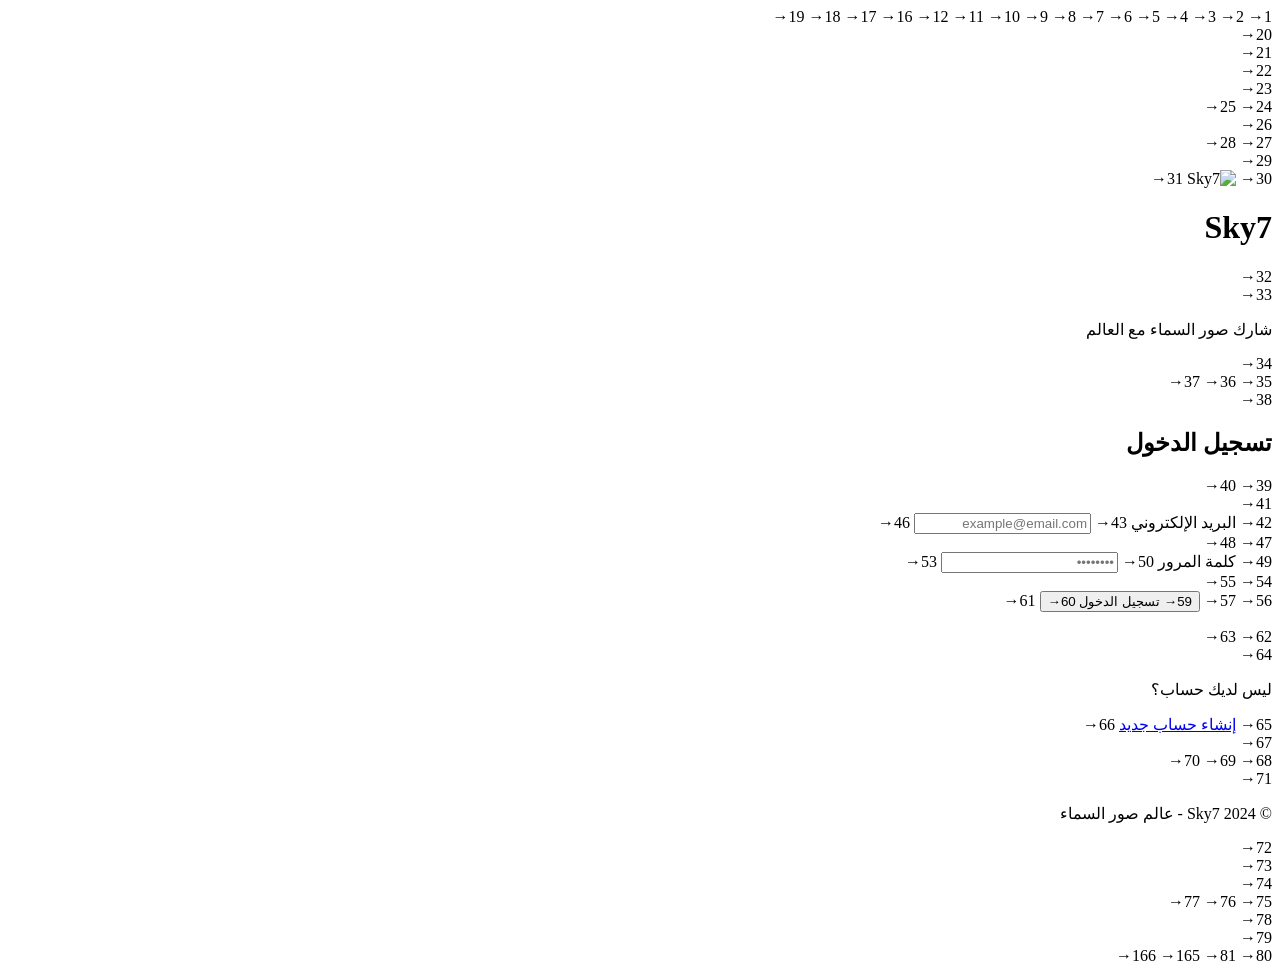
==== index.html @ eb2e6df6 "Create index.html" ====
1→<!DOCTYPE html>

     2→<html lang="ar" dir="rtl">

     3→<head>

     4→    <meta charset="UTF-8">

     5→    <meta name="viewport" content="width=device-width, initial-scale=1.0">

     6→    <title>Sky7 - تسجيل الدخول</title>

     7→    <script src="https://cdn.tailwindcss.com"></script>

     8→    <link rel="stylesheet" href="styles.css">

     9→    <script src="https://www.gstatic.com/firebasejs/10.7.1/firebase-app-compat.js"></script>

    10→    <script src="https://www.gstatic.com/firebasejs/10.7.1/firebase-auth-compat.js"></script>

    11→    <script src="https://www.gstatic.com/firebasejs/10.7.1/firebase-database-compat.js"></script>

    12→    <style>

    13→        @import url('https://fonts.googleapis.com/css2?family=Cairo:wght@400;600;700&display=swap');

    14→        body { font-family: 'Cairo', sans-serif; }

    15→    </style>

    16→</head>

    17→<body class="min-h-screen bg-gradient-to-b from-sky-400 via-sky-500 to-purple-600">

    18→    <!-- Background Decoration -->

    19→    <div class="fixed inset-0 overflow-hidden pointer-events-none">

    20→        <div class="absolute top-20 right-20 w-64 h-64 bg-white/10 rounded-full blur-3xl"></div>

    21→        <div class="absolute bottom-40 left-10 w-96 h-96 bg-purple-400/20 rounded-full blur-3xl"></div>

    22→        <div class="absolute top-1/2 right-1/4 w-48 h-48 bg-sky-300/20 rounded-full blur-2xl"></div>

    23→    </div>

    24→

    25→    <div class="relative min-h-screen flex items-center justify-center p-4">

    26→        <div class="w-full max-w-md">

    27→            <!-- Logo -->

    28→            <div class="text-center mb-8">

    29→                <div class="inline-flex items-center gap-3 mb-4">

    30→                    <img src="https://cdn-icons-png.flaticon.com/128/7978/7978734.png" alt="Sky7" class="w-16 h-16 drop-shadow-lg">

    31→                    <h1 class="text-5xl font-bold text-white drop-shadow-lg">Sky7</h1>

    32→                </div>

    33→                <p class="text-sky-100 text-lg">شارك صور السماء مع العالم</p>

    34→            </div>

    35→

    36→            <!-- Login Card -->

    37→            <div class="bg-white/95 backdrop-blur-lg rounded-3xl shadow-2xl p-8">

    38→                <h2 class="text-2xl font-bold text-gray-800 text-center mb-6">تسجيل الدخول</h2>

    39→                

    40→                <form id="loginForm" class="space-y-5">

    41→                    <div>

    42→                        <label class="block text-sm font-medium text-gray-700 mb-2">البريد الإلكتروني</label>

    43→                        <input type="email" id="email" required

    44→                            class="w-full px-4 py-3 rounded-xl border border-gray-200 focus:ring-2 focus:ring-sky-500 focus:border-transparent outline-none transition-all"

    45→                            placeholder="example@email.com">

    46→                    </div>

    47→                    

    48→                    <div>

    49→                        <label class="block text-sm font-medium text-gray-700 mb-2">كلمة المرور</label>

    50→                        <input type="password" id="password" required

    51→                            class="w-full px-4 py-3 rounded-xl border border-gray-200 focus:ring-2 focus:ring-sky-500 focus:border-transparent outline-none transition-all"

    52→                            placeholder="••••••••">

    53→                    </div>

    54→

    55→                    <div id="errorMsg" class="hidden text-red-500 text-sm text-center"></div>

    56→

    57→                    <button type="submit" id="loginBtn"

    58→                        class="w-full py-3 bg-gradient-to-r from-sky-500 to-purple-500 text-white font-semibold rounded-xl hover:from-sky-600 hover:to-purple-600 transition-all shadow-lg hover:shadow-xl transform hover:-translate-y-0.5">

    59→                        تسجيل الدخول

    60→                    </button>

    61→                </form>

    62→

    63→                <div class="mt-6 text-center">

    64→                    <p class="text-gray-600">ليس لديك حساب؟</p>

    65→                    <a href="registration.html" class="text-sky-600 hover:text-sky-700 font-semibold hover:underline">إنشاء حساب جديد</a>

    66→                </div>

    67→            </div>

    68→

    69→            <!-- Footer -->

    70→            <div class="text-center mt-6 text-white/70 text-sm">

    71→                <p>© 2024 Sky7 - عالم صور السماء</p>

    72→            </div>

    73→        </div>

    74→    </div>

    75→

    76→    <!-- Loading Overlay -->

    77→    <div id="loadingOverlay" class="hidden fixed inset-0 bg-black/50 flex items-center justify-center z-50">

    78→        <div class="animate-spin rounded-full h-12 w-12 border-4 border-white border-t-transparent"></div>

    79→    </div>

    80→

    81→    <script>

    82→        // Firebase Configuration

    83→        const firebaseConfig = {

    84→            apiKey: "AIzaSyDFwusZ60ZdCwNfg__YrMA6Ww25jeBOiDk",

    85→            authDomain: "vid1-e2c7d.firebaseapp.com",

    86→            databaseURL: "https://vid1-e2c7d-default-rtdb.firebaseio.com",

    87→            projectId: "vid1-e2c7d",

    88→            storageBucket: "vid1-e2c7d.firebasestorage.app",

    89→            messagingSenderId: "323883326794",

    90→            appId: "1:323883326794:web:e1254b899aefa6584175b3"

    91→        };

    92→

    93→        firebase.initializeApp(firebaseConfig);

    94→        const auth = firebase.auth();

    95→        const database = firebase.database();

    96→

    97→        // Check if already logged in

    98→        auth.onAuthStateChanged((user) => {

    99→            if (user) {

   100→                checkUserStatus(user.uid);

   101→            }

   102→        });

   103→

   104→        function checkUserStatus(userId) {

   105→            database.ref('users/' + userId).once('value').then((snapshot) => {

   106→                const userData = snapshot.val();

   107→                if (userData && userData.isBlocked) {

   108→                    auth.signOut();

   109→                    window.location.href = 'block.html';

   110→                } else {

   111→                    window.location.href = 'home.html';

   112→                }

   113→            }).catch(() => {

   114→                window.location.href = 'home.html';

   115→            });

   116→        }

   117→

   118→        // Login Form Handler

   119→        document.getElementById('loginForm').addEventListener('submit', async (e) => {

   120→            e.preventDefault();

   121→            const email = document.getElementById('email').value;

   122→            const password = document.getElementById('password').value;

   123→            const errorMsg = document.getElementById('errorMsg');

   124→            const loginBtn = document.getElementById('loginBtn');

   125→            const loadingOverlay = document.getElementById('loadingOverlay');

   126→

   127→            errorMsg.classList.add('hidden');

   128→            loadingOverlay.classList.remove('hidden');

   129→            loginBtn.disabled = true;

   130→

   131→            try {

   132→                const userCredential = await auth.signInWithEmailAndPassword(email, password);

   133→                const userId = userCredential.user.uid;

   134→

   135→                // Check if blocked

   136→                const snapshot = await database.ref('users/' + userId).once('value');

   137→                const userData = snapshot.val();

   138→

   139→                if (userData && userData.isBlocked) {

   140→                    await auth.signOut();

   141→                    errorMsg.textContent = 'حسابك محظور. تواصل مع الإدارة.';

   142→                    errorMsg.classList.remove('hidden');

   143→                } else {

   144→                    window.location.href = 'home.html';

   145→                }

   146→            } catch (error) {

   147→                errorMsg.textContent = getErrorMessage(error.code);

   148→                errorMsg.classList.remove('hidden');

   149→            } finally {

   150→                loadingOverlay.classList.add('hidden');

   151→                loginBtn.disabled = false;

   152→            }

   153→        });

   154→

   155→        function getErrorMessage(code) {

   156→            const messages = {

   157→                'auth/user-not-found': 'البريد الإلكتروني غير مسجل',

   158→                'auth/wrong-password': 'كلمة المرور غير صحيحة',

   159→                'auth/invalid-email': 'البريد الإلكتروني غير صالح',

   160→                'auth/too-many-requests': 'محاولات كثيرة، حاول لاحقاً'

   161→            };

   162→            return messages[code] || 'حدث خطأ، حاول مرة أخرى';

   163→        }

   164→    </script>

   165→</body>

   166→</html>
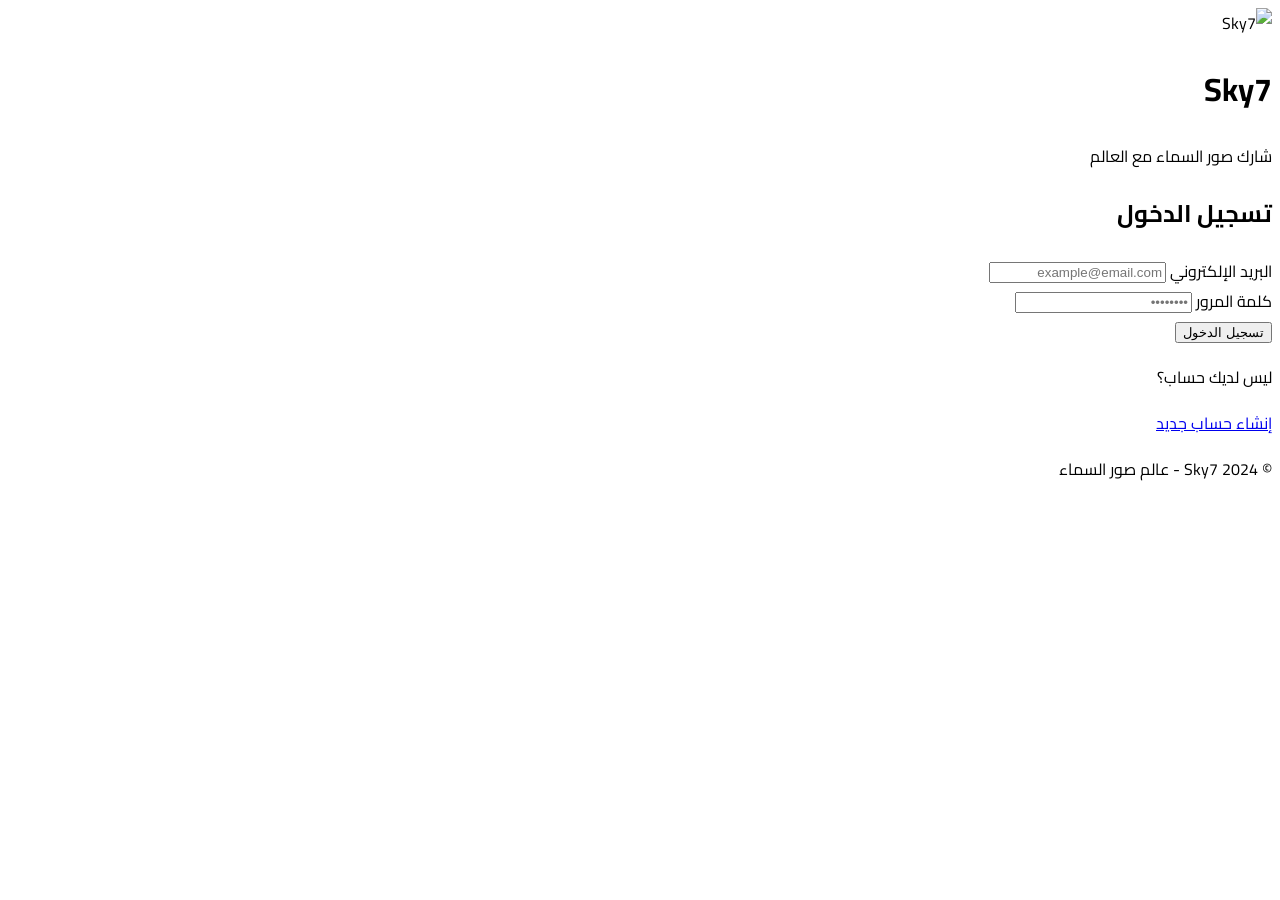
==== commit 50a2ce37: "Update index.html" ====
--- a/index.html
+++ b/index.html
@@ -1,331 +1,141 @@
-1→<!DOCTYPE html>
+<!DOCTYPE html>
+<html lang="ar" dir="rtl">
+<head>
+    <meta charset="UTF-8">
+    <meta name="viewport" content="width=device-width, initial-scale=1.0">
+    <title>Sky7 - تسجيل الدخول</title>
+    <script src="https://cdn.tailwindcss.com"></script>
+    <link rel="stylesheet" href="styles.css">
+    <script src="https://www.gstatic.com/firebasejs/10.7.1/firebase-app-compat.js"></script>
+    <script src="https://www.gstatic.com/firebasejs/10.7.1/firebase-auth-compat.js"></script>
+    <script src="https://www.gstatic.com/firebasejs/10.7.1/firebase-database-compat.js"></script>
+    <style>
+        @import url('https://fonts.googleapis.com/css2?family=Cairo:wght@400;600;700&display=swap');
+        body { font-family: 'Cairo', sans-serif; }
+    </style>
+</head>
+<body class="min-h-screen bg-gradient-to-b from-sky-400 via-sky-500 to-purple-600">
+    <div class="fixed inset-0 overflow-hidden pointer-events-none">
+        <div class="absolute top-20 right-20 w-64 h-64 bg-white/10 rounded-full blur-3xl"></div>
+        <div class="absolute bottom-40 left-10 w-96 h-96 bg-purple-400/20 rounded-full blur-3xl"></div>
+        <div class="absolute top-1/2 right-1/4 w-48 h-48 bg-sky-300/20 rounded-full blur-2xl"></div>
+    </div>
 
-     2→<html lang="ar" dir="rtl">
+    <div class="relative min-h-screen flex items-center justify-center p-4">
+        <div class="w-full max-w-md">
+            <div class="text-center mb-8">
+                <div class="inline-flex items-center gap-3 mb-4">
+                    <img src="https://cdn-icons-png.flaticon.com/128/7978/7978734.png" alt="Sky7" class="w-16 h-16 drop-shadow-lg">
+                    <h1 class="text-5xl font-bold text-white drop-shadow-lg">Sky7</h1>
+                </div>
+                <p class="text-sky-100 text-lg">شارك صور السماء مع العالم</p>
+            </div>
 
-     3→<head>
+            <div class="bg-white/95 backdrop-blur-lg rounded-3xl shadow-2xl p-8">
+                <h2 class="text-2xl font-bold text-gray-800 text-center mb-6">تسجيل الدخول</h2>
+                
+                <form id="loginForm" class="space-y-5">
+                    <div>
+                        <label class="block text-sm font-medium text-gray-700 mb-2">البريد الإلكتروني</label>
+                        <input type="email" id="email" required class="w-full px-4 py-3 rounded-xl border border-gray-200 focus:ring-2 focus:ring-sky-500 focus:border-transparent outline-none transition-all" placeholder="example@email.com">
+                    </div>
+                    <div>
+                        <label class="block text-sm font-medium text-gray-700 mb-2">كلمة المرور</label>
+                        <input type="password" id="password" required class="w-full px-4 py-3 rounded-xl border border-gray-200 focus:ring-2 focus:ring-sky-500 focus:border-transparent outline-none transition-all" placeholder="••••••••">
+                    </div>
+                    <div id="errorMsg" class="hidden text-red-500 text-sm text-center"></div>
+                    <button type="submit" id="loginBtn" class="w-full py-3 bg-gradient-to-r from-sky-500 to-purple-500 text-white font-semibold rounded-xl hover:from-sky-600 hover:to-purple-600 transition-all shadow-lg hover:shadow-xl transform hover:-translate-y-0.5">تسجيل الدخول</button>
+                </form>
 
-     4→    <meta charset="UTF-8">
+                <div class="mt-6 text-center">
+                    <p class="text-gray-600">ليس لديك حساب؟</p>
+                    <a href="registration.html" class="text-sky-600 hover:text-sky-700 font-semibold hover:underline">إنشاء حساب جديد</a>
+                </div>
+            </div>
 
-     5→    <meta name="viewport" content="width=device-width, initial-scale=1.0">
+            <div class="text-center mt-6 text-white/70 text-sm">
+                <p>© 2024 Sky7 - عالم صور السماء</p>
+            </div>
+        </div>
+    </div>
 
-     6→    <title>Sky7 - تسجيل الدخول</title>
+    <div id="loadingOverlay" class="hidden fixed inset-0 bg-black/50 flex items-center justify-center z-50">
+        <div class="animate-spin rounded-full h-12 w-12 border-4 border-white border-t-transparent"></div>
+    </div>
 
-     7→    <script src="https://cdn.tailwindcss.com"></script>
+    <script>
+        const firebaseConfig = {
+            apiKey: "AIzaSyDFwusZ60ZdCwNfg__YrMA6Ww25jeBOiDk",
+            authDomain: "vid1-e2c7d.firebaseapp.com",
+            databaseURL: "https://vid1-e2c7d-default-rtdb.firebaseio.com",
+            projectId: "vid1-e2c7d",
+            storageBucket: "vid1-e2c7d.firebasestorage.app",
+            messagingSenderId: "323883326794",
+            appId: "1:323883326794:web:e1254b899aefa6584175b3"
+        };
+        firebase.initializeApp(firebaseConfig);
+        const auth = firebase.auth();
+        const database = firebase.database();
 
-     8→    <link rel="stylesheet" href="styles.css">
+        auth.onAuthStateChanged((user) => {
+            if (user) checkUserStatus(user.uid);
+        });
 
-     9→    <script src="https://www.gstatic.com/firebasejs/10.7.1/firebase-app-compat.js"></script>
+        function checkUserStatus(userId) {
+            database.ref('users/' + userId).once('value').then((snapshot) => {
+                const userData = snapshot.val();
+                if (userData && userData.isBlocked) {
+                    auth.signOut();
+                    window.location.href = 'block.html';
+                } else {
+                    window.location.href = 'home.html';
+                }
+            }).catch(() => { window.location.href = 'home.html'; });
+        }
 
-    10→    <script src="https://www.gstatic.com/firebasejs/10.7.1/firebase-auth-compat.js"></script>
+        document.getElementById('loginForm').addEventListener('submit', async (e) => {
+            e.preventDefault();
+            const email = document.getElementById('email').value;
+            const password = document.getElementById('password').value;
+            const errorMsg = document.getElementById('errorMsg');
+            const loginBtn = document.getElementById('loginBtn');
+            const loadingOverlay = document.getElementById('loadingOverlay');
 
-    11→    <script src="https://www.gstatic.com/firebasejs/10.7.1/firebase-database-compat.js"></script>
+            errorMsg.classList.add('hidden');
+            loadingOverlay.classList.remove('hidden');
+            loginBtn.disabled = true;
 
-    12→    <style>
+            try {
+                const userCredential = await auth.signInWithEmailAndPassword(email, password);
+                const userId = userCredential.user.uid;
+                const snapshot = await database.ref('users/' + userId).once('value');
+                const userData = snapshot.val();
 
-    13→        @import url('https://fonts.googleapis.com/css2?family=Cairo:wght@400;600;700&display=swap');
+                if (userData && userData.isBlocked) {
+                    await auth.signOut();
+                    errorMsg.textContent = 'حسابك محظور. تواصل مع الإدارة.';
+                    errorMsg.classList.remove('hidden');
+                } else {
+                    window.location.href = 'home.html';
+                }
+            } catch (error) {
+                errorMsg.textContent = getErrorMessage(error.code);
+                errorMsg.classList.remove('hidden');
+            } finally {
+                loadingOverlay.classList.add('hidden');
+                loginBtn.disabled = false;
+            }
+        });
 
-    14→        body { font-family: 'Cairo', sans-serif; }
-
-    15→    </style>
-
-    16→</head>
-
-    17→<body class="min-h-screen bg-gradient-to-b from-sky-400 via-sky-500 to-purple-600">
-
-    18→    <!-- Background Decoration -->
-
-    19→    <div class="fixed inset-0 overflow-hidden pointer-events-none">
-
-    20→        <div class="absolute top-20 right-20 w-64 h-64 bg-white/10 rounded-full blur-3xl"></div>
-
-    21→        <div class="absolute bottom-40 left-10 w-96 h-96 bg-purple-400/20 rounded-full blur-3xl"></div>
-
-    22→        <div class="absolute top-1/2 right-1/4 w-48 h-48 bg-sky-300/20 rounded-full blur-2xl"></div>
-
-    23→    </div>
-
-    24→
-
-    25→    <div class="relative min-h-screen flex items-center justify-center p-4">
-
-    26→        <div class="w-full max-w-md">
-
-    27→            <!-- Logo -->
-
-    28→            <div class="text-center mb-8">
-
-    29→                <div class="inline-flex items-center gap-3 mb-4">
-
-    30→                    <img src="https://cdn-icons-png.flaticon.com/128/7978/7978734.png" alt="Sky7" class="w-16 h-16 drop-shadow-lg">
-
-    31→                    <h1 class="text-5xl font-bold text-white drop-shadow-lg">Sky7</h1>
-
-    32→                </div>
-
-    33→                <p class="text-sky-100 text-lg">شارك صور السماء مع العالم</p>
-
-    34→            </div>
-
-    35→
-
-    36→            <!-- Login Card -->
-
-    37→            <div class="bg-white/95 backdrop-blur-lg rounded-3xl shadow-2xl p-8">
-
-    38→                <h2 class="text-2xl font-bold text-gray-800 text-center mb-6">تسجيل الدخول</h2>
-
-    39→                
-
-    40→                <form id="loginForm" class="space-y-5">
-
-    41→                    <div>
-
-    42→                        <label class="block text-sm font-medium text-gray-700 mb-2">البريد الإلكتروني</label>
-
-    43→                        <input type="email" id="email" required
-
-    44→                            class="w-full px-4 py-3 rounded-xl border border-gray-200 focus:ring-2 focus:ring-sky-500 focus:border-transparent outline-none transition-all"
-
-    45→                            placeholder="example@email.com">
-
-    46→                    </div>
-
-    47→                    
-
-    48→                    <div>
-
-    49→                        <label class="block text-sm font-medium text-gray-700 mb-2">كلمة المرور</label>
-
-    50→                        <input type="password" id="password" required
-
-    51→                            class="w-full px-4 py-3 rounded-xl border border-gray-200 focus:ring-2 focus:ring-sky-500 focus:border-transparent outline-none transition-all"
-
-    52→                            placeholder="••••••••">
-
-    53→                    </div>
-
-    54→
-
-    55→                    <div id="errorMsg" class="hidden text-red-500 text-sm text-center"></div>
-
-    56→
-
-    57→                    <button type="submit" id="loginBtn"
-
-    58→                        class="w-full py-3 bg-gradient-to-r from-sky-500 to-purple-500 text-white font-semibold rounded-xl hover:from-sky-600 hover:to-purple-600 transition-all shadow-lg hover:shadow-xl transform hover:-translate-y-0.5">
-
-    59→                        تسجيل الدخول
-
-    60→                    </button>
-
-    61→                </form>
-
-    62→
-
-    63→                <div class="mt-6 text-center">
-
-    64→                    <p class="text-gray-600">ليس لديك حساب؟</p>
-
-    65→                    <a href="registration.html" class="text-sky-600 hover:text-sky-700 font-semibold hover:underline">إنشاء حساب جديد</a>
-
-    66→                </div>
-
-    67→            </div>
-
-    68→
-
-    69→            <!-- Footer -->
-
-    70→            <div class="text-center mt-6 text-white/70 text-sm">
-
-    71→                <p>© 2024 Sky7 - عالم صور السماء</p>
-
-    72→            </div>
-
-    73→        </div>
-
-    74→    </div>
-
-    75→
-
-    76→    <!-- Loading Overlay -->
-
-    77→    <div id="loadingOverlay" class="hidden fixed inset-0 bg-black/50 flex items-center justify-center z-50">
-
-    78→        <div class="animate-spin rounded-full h-12 w-12 border-4 border-white border-t-transparent"></div>
-
-    79→    </div>
-
-    80→
-
-    81→    <script>
-
-    82→        // Firebase Configuration
-
-    83→        const firebaseConfig = {
-
-    84→            apiKey: "AIzaSyDFwusZ60ZdCwNfg__YrMA6Ww25jeBOiDk",
-
-    85→            authDomain: "vid1-e2c7d.firebaseapp.com",
-
-    86→            databaseURL: "https://vid1-e2c7d-default-rtdb.firebaseio.com",
-
-    87→            projectId: "vid1-e2c7d",
-
-    88→            storageBucket: "vid1-e2c7d.firebasestorage.app",
-
-    89→            messagingSenderId: "323883326794",
-
-    90→            appId: "1:323883326794:web:e1254b899aefa6584175b3"
-
-    91→        };
-
-    92→
-
-    93→        firebase.initializeApp(firebaseConfig);
-
-    94→        const auth = firebase.auth();
-
-    95→        const database = firebase.database();
-
-    96→
-
-    97→        // Check if already logged in
-
-    98→        auth.onAuthStateChanged((user) => {
-
-    99→            if (user) {
-
-   100→                checkUserStatus(user.uid);
-
-   101→            }
-
-   102→        });
-
-   103→
-
-   104→        function checkUserStatus(userId) {
-
-   105→            database.ref('users/' + userId).once('value').then((snapshot) => {
-
-   106→                const userData = snapshot.val();
-
-   107→                if (userData && userData.isBlocked) {
-
-   108→                    auth.signOut();
-
-   109→                    window.location.href = 'block.html';
-
-   110→                } else {
-
-   111→                    window.location.href = 'home.html';
-
-   112→                }
-
-   113→            }).catch(() => {
-
-   114→                window.location.href = 'home.html';
-
-   115→            });
-
-   116→        }
-
-   117→
-
-   118→        // Login Form Handler
-
-   119→        document.getElementById('loginForm').addEventListener('submit', async (e) => {
-
-   120→            e.preventDefault();
-
-   121→            const email = document.getElementById('email').value;
-
-   122→            const password = document.getElementById('password').value;
-
-   123→            const errorMsg = document.getElementById('errorMsg');
-
-   124→            const loginBtn = document.getElementById('loginBtn');
-
-   125→            const loadingOverlay = document.getElementById('loadingOverlay');
-
-   126→
-
-   127→            errorMsg.classList.add('hidden');
-
-   128→            loadingOverlay.classList.remove('hidden');
-
-   129→            loginBtn.disabled = true;
-
-   130→
-
-   131→            try {
-
-   132→                const userCredential = await auth.signInWithEmailAndPassword(email, password);
-
-   133→                const userId = userCredential.user.uid;
-
-   134→
-
-   135→                // Check if blocked
-
-   136→                const snapshot = await database.ref('users/' + userId).once('value');
-
-   137→                const userData = snapshot.val();
-
-   138→
-
-   139→                if (userData && userData.isBlocked) {
-
-   140→                    await auth.signOut();
-
-   141→                    errorMsg.textContent = 'حسابك محظور. تواصل مع الإدارة.';
-
-   142→                    errorMsg.classList.remove('hidden');
-
-   143→                } else {
-
-   144→                    window.location.href = 'home.html';
-
-   145→                }
-
-   146→            } catch (error) {
-
-   147→                errorMsg.textContent = getErrorMessage(error.code);
-
-   148→                errorMsg.classList.remove('hidden');
-
-   149→            } finally {
-
-   150→                loadingOverlay.classList.add('hidden');
-
-   151→                loginBtn.disabled = false;
-
-   152→            }
-
-   153→        });
-
-   154→
-
-   155→        function getErrorMessage(code) {
-
-   156→            const messages = {
-
-   157→                'auth/user-not-found': 'البريد الإلكتروني غير مسجل',
-
-   158→                'auth/wrong-password': 'كلمة المرور غير صحيحة',
-
-   159→                'auth/invalid-email': 'البريد الإلكتروني غير صالح',
-
-   160→                'auth/too-many-requests': 'محاولات كثيرة، حاول لاحقاً'
-
-   161→            };
-
-   162→            return messages[code] || 'حدث خطأ، حاول مرة أخرى';
-
-   163→        }
-
-   164→    </script>
-
-   165→</body>
-
-   166→</html>
+        function getErrorMessage(code) {
+            const messages = {
+                'auth/user-not-found': 'البريد الإلكتروني غير مسجل',
+                'auth/wrong-password': 'كلمة المرور غير صحيحة',
+                'auth/invalid-email': 'البريد الإلكتروني غير صالح',
+                'auth/too-many-requests': 'محاولات كثيرة، حاول لاحقاً'
+            };
+            return messages[code] || 'حدث خطأ، حاول مرة أخرى';
+        }
+    </script>
+</body>
+</html>
